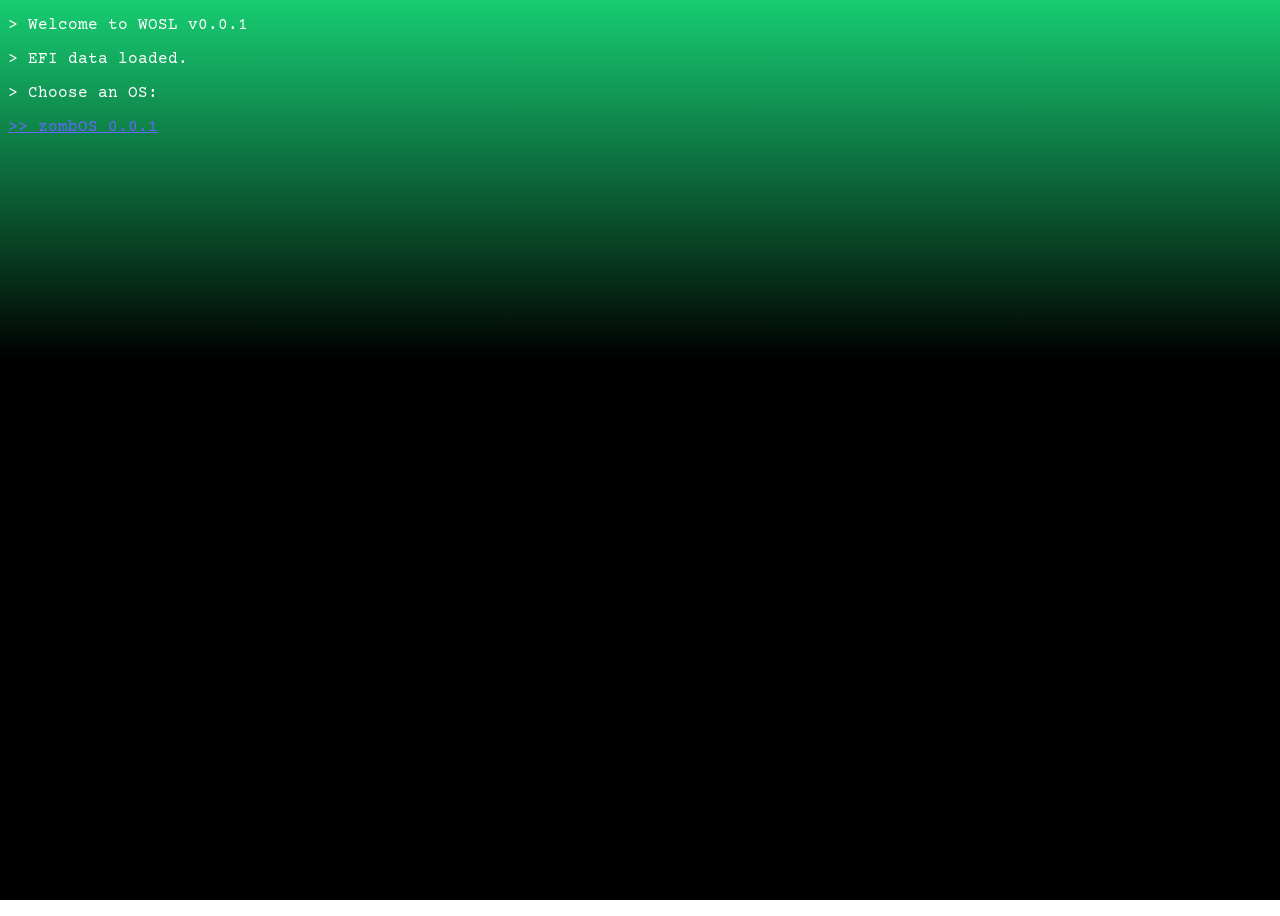
==== index.html @ 9710a04c "added the landing page where you will soon be able to go to the OS from" ====
<!doctype html>
<html lang="en">
    <head>
        <meta charset="UTF-8" />
        <title>zombOS</title>
        <meta name="viewport" content="width=device-width,initial-scale=1" />
        <meta name="description" content="A zombocom inspired webOS" />
        <link rel="stylesheet" type="text/css" href="style.css" />
    </head>
    <body>
        <p>> Welcome to WOSL v0.0.1</p>
        <p>> EFI data loaded.</p>
        <p>> Choose an OS:</p>
        <a href="https://example.com" id="link1">>> zombOS 0.0.1</a>
    </body>
</html>
---- style.css ----
html,
body {
    height: 100%;
}
body {
    background: #000000;
    background: linear-gradient(
        0deg,
        rgba(0, 0, 0, 1) 60%,
        rgba(0, 200, 100, 0.91) 100%
    );
    color: #ffffff;
    background-repeat: no-repeat;
    font-family: "Courier Prime";
}
#link1 {
    color: #6666ff;
}
/* courier-prime-regular - latin */
@font-face {
    font-display: swap;
    font-family: "Courier Prime";
    font-style: normal;
    font-weight: 400;
    src: url("fonts/courier-prime-v11-latin-regular.woff2") format("woff2"); /* Chrome 36+, Opera 23+, Firefox 39+, Safari 12+, iOS 10+ */
}

/* courier-prime-italic - latin */
@font-face {
    font-display: swap;
    font-family: "Courier Prime";
    font-style: italic;
    font-weight: 400;
    src: url("fonts/courier-prime-v11-latin-italic.woff2") format("woff2"); /* Chrome 36+, Opera 23+, Firefox 39+, Safari 12+, iOS 10+ */
}

/* courier-prime-700 - latin */
@font-face {
    font-display: swap;
    font-family: "Courier Prime";
    font-style: normal;
    font-weight: 700;
    src: url("fonts/courier-prime-v11-latin-700.woff2") format("woff2"); /* Chrome 36+, Opera 23+, Firefox 39+, Safari 12+, iOS 10+ */
}

/* courier-prime-700italic - latin */
@font-face {
    font-display: swap;
    font-family: "Courier Prime";
    font-style: italic;
    font-weight: 700;
    src: url("fonts/courier-prime-v11-latin-700italic.woff2") format("woff2"); /* Chrome 36+, Opera 23+, Firefox 39+, Safari 12+, iOS 10+ */
}
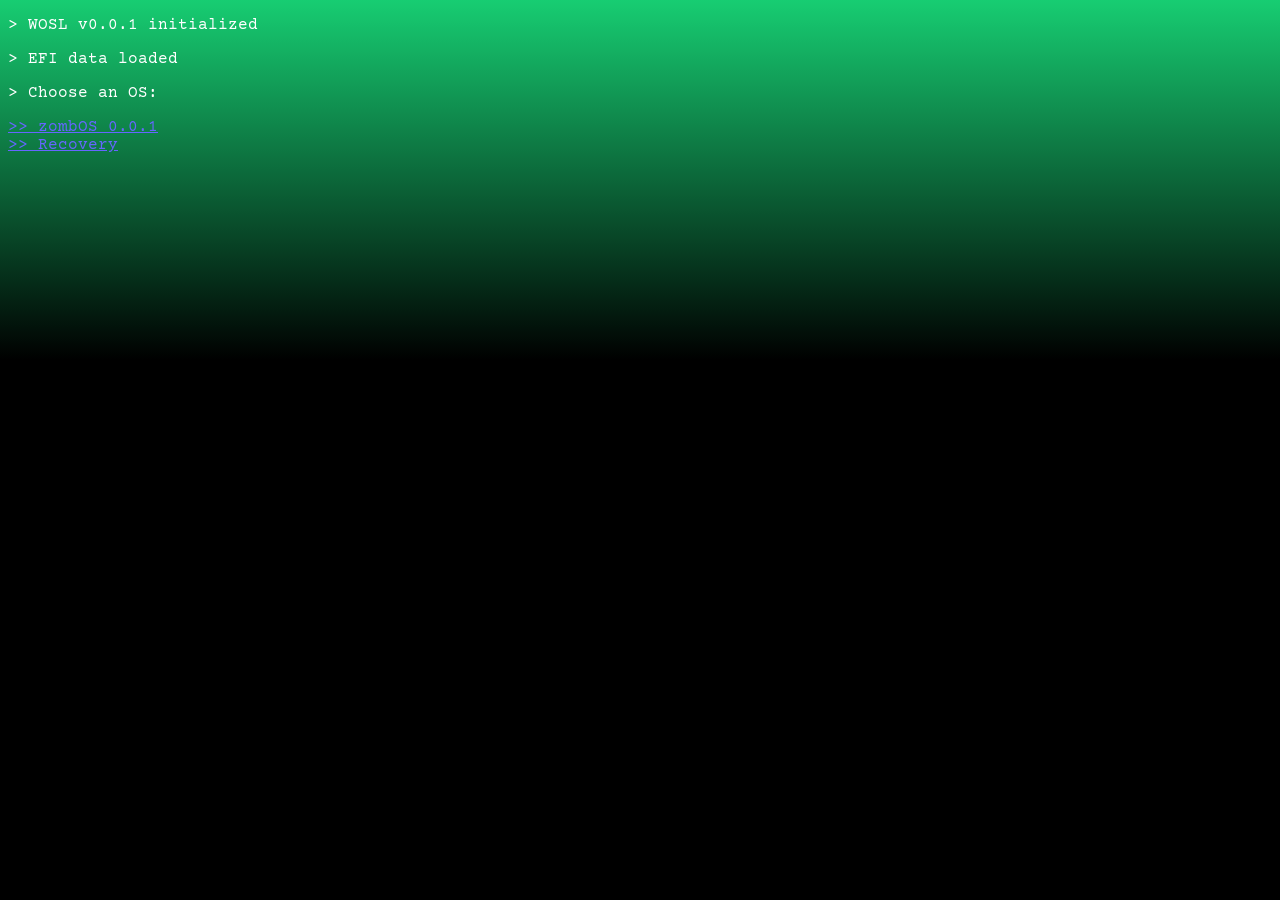
==== commit 9fc99e2e: "added zombos as temporaily an error, added recovery as an error" ====
--- a/index.html
+++ b/index.html
@@ -2,15 +2,17 @@
 <html lang="en">
     <head>
         <meta charset="UTF-8" />
-        <title>zombOS</title>
+        <title>WOSL v0.0.1</title>
         <meta name="viewport" content="width=device-width,initial-scale=1" />
         <meta name="description" content="A zombocom inspired webOS" />
         <link rel="stylesheet" type="text/css" href="style.css" />
     </head>
     <body>
-        <p>> Welcome to WOSL v0.0.1</p>
-        <p>> EFI data loaded.</p>
+        <p>> WOSL v0.0.1 initialized</p>
+        <p>> EFI data loaded</p>
         <p>> Choose an OS:</p>
-        <a href="https://example.com" id="link1">>> zombOS 0.0.1</a>
+        <a href="zombos-v0.0.1.html" id="link1">>> zombOS 0.0.1</a>
+        <br />
+        <a href="recovery.html" id="link1">>> Recovery</a>
     </body>
 </html>
